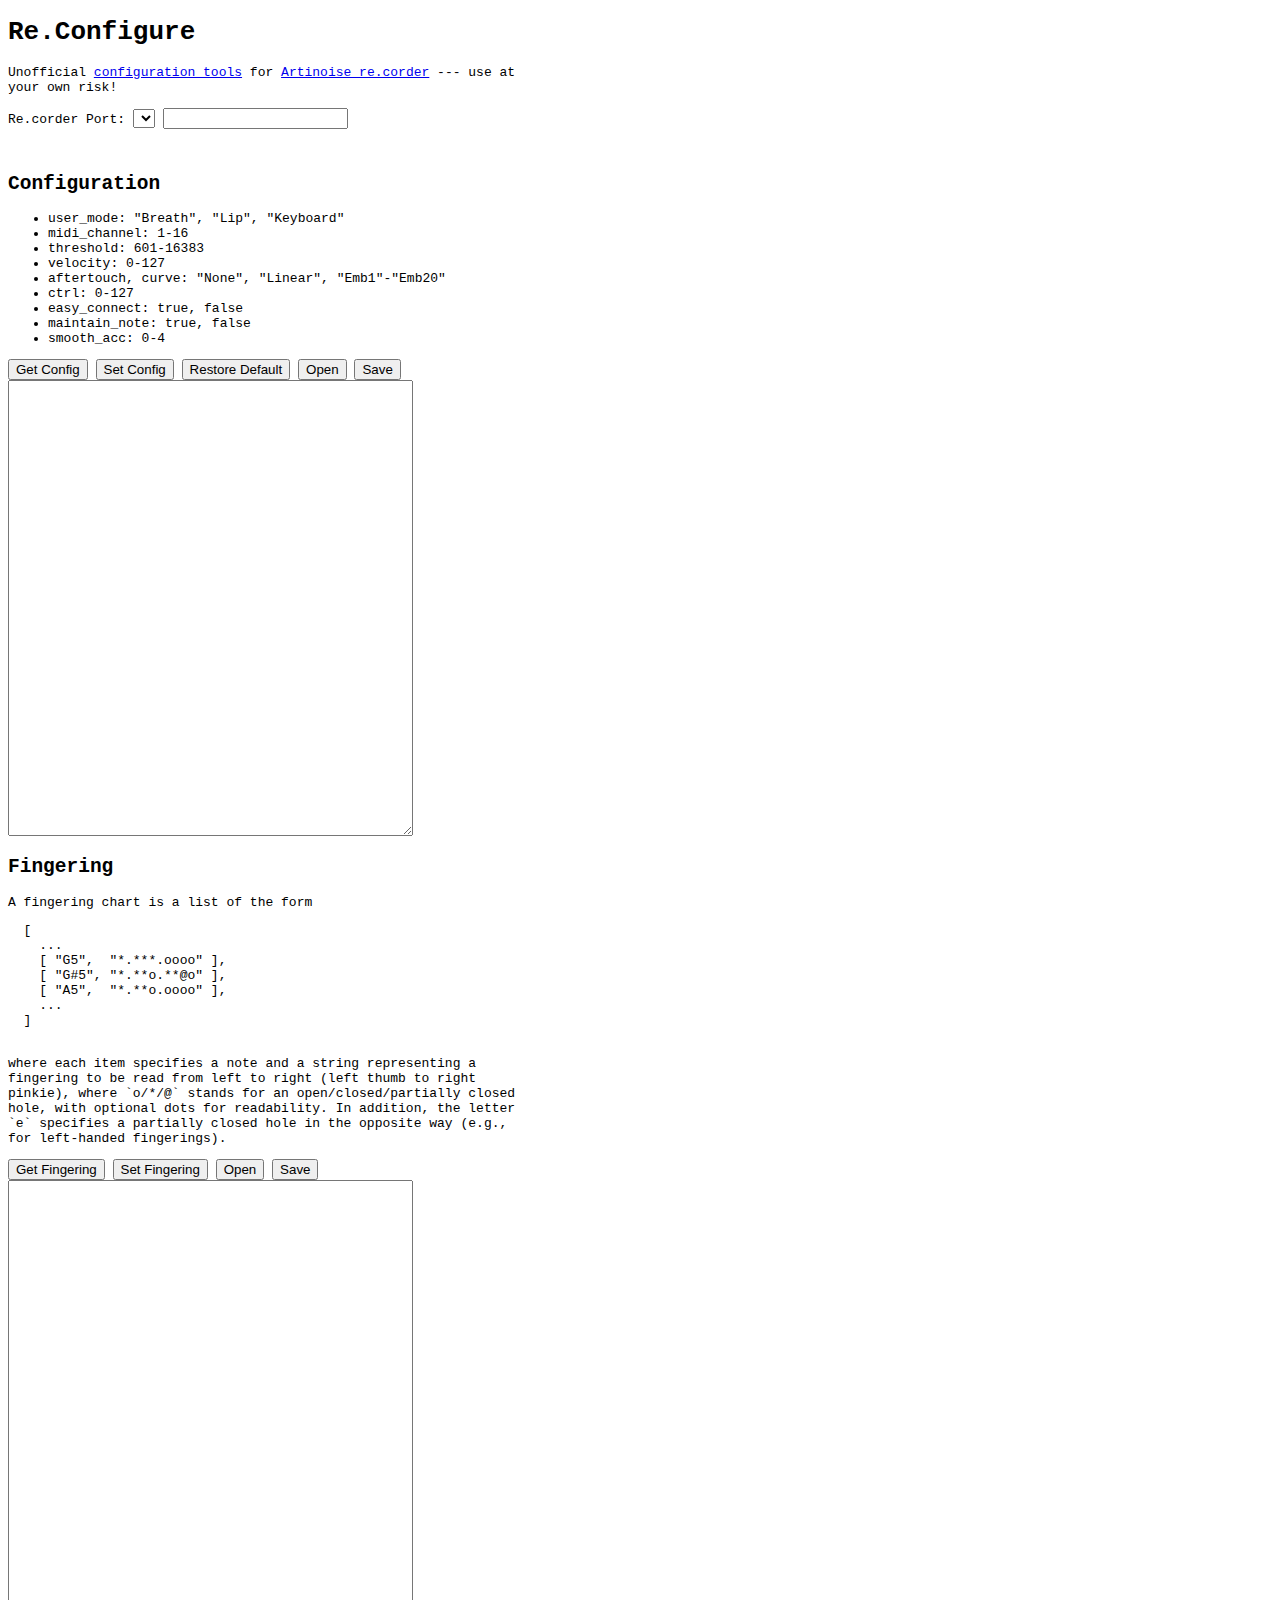
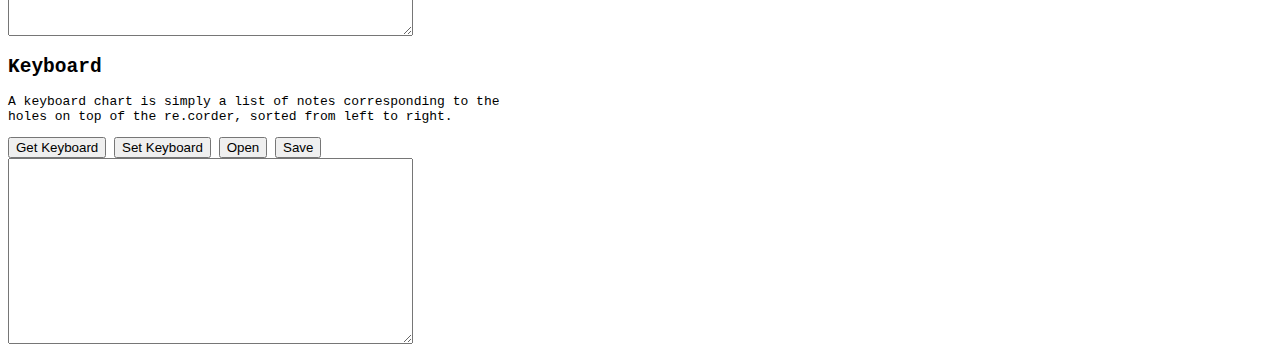
==== index.html @ dfd5792a "." ====
<!DOCTYPE html>
<html>

<head>
  <title>Re.Configure</title>
  <script type="module" src="./js/ui.js"></script>
  <link rel="stylesheet" type="text/css" href="./css/re_corder.css" />
</head>

<body>
  <dialog id="flash_dialog"><label id="lbl-flash"></label></dialog>
  <h1>Re.Configure</h1>
  <p>
    Unofficial <a href="https://github.com/nettoyeurny/re_configure">
      configuration tools</a> for <a href="http://www.artinoise.com/">
      Artinoise re.corder</a> --- use at your own risk!
  </p>
  <p>
    <label>Re.corder Port:</label>
    <select id="input_port-selector"></select></label>
    <input type="text" id="input_port-name"></input>
  </p>
  <p>
    <label id="lbl-state"></label>
    <br>
    <label id="lbl-cc"></label>
  </p>
  <h2>Configuration</h2>
  <p>
  <ul>
    <li>user_mode: "Breath", "Lip", "Keyboard"</li>
    <li>midi_channel: 1-16</li>
    <li>threshold: 601-16383</li>
    <li>velocity: 0-127</li>
    <li>aftertouch, curve: "None", "Linear", "Emb1"-"Emb20"</li>
    <li>ctrl: 0-127</li>
    <li>easy_connect: true, false</li>
    <li>maintain_note: true, false</li>
    <li>smooth_acc: 0-4</li>
  </ul>
  </p>
  <p>
    <button class="re_corder" id="btn_get_config">Get Config</button>
    <button class="re_corder" id="btn_set_config">Set Config</button>
    <button class="re_corder" id="btn_restore_default">Restore Default</button>
    <button class="file_access" id="btn_open_config">Open</button>
    <button class="file_access" id="btn_save_config">Save</button>
    <br>
    <textarea id="txt-config" rows="30" cols="48"></textarea>
  </p>
  <h2>Fingering</h2>
  <p>
    A fingering chart is a list of the form
    <pre>
  [
    ...
    [ "G5",  "*.***.oooo" ],
    [ "G#5", "*.**o.**@o" ],
    [ "A5",  "*.**o.oooo" ],
    ...
  ]
    </pre>
    where each item specifies a note and a string representing a fingering to be
    read from left to right (left thumb to right pinkie), where `o/*/@` stands
    for an open/closed/partially closed hole, with optional dots for
    readability. In addition, the letter `e` specifies a partially closed hole
    in the opposite way (e.g., for left-handed fingerings).
  </p>
  <p>
    <button class="re_corder" id="btn_get_fingerings">Get Fingering</button>
    <button class="re_corder" id="btn_set_fingerings">Set Fingering</button>
    <button class="file_access" id="btn_open_fingerings">Open</button>
    <button class="file_access" id="btn_save_fingerings">Save</button>
    <br>
    <textarea id="txt-fingerings" rows="30" cols="48"></textarea>
  </p>
  <h2>Keyboard</h2>
  <p>
    A keyboard chart is simply a list of notes corresponding to the holes on
    top of the re.corder, sorted from left to right.
  </p>
  <p>
    <button class="re_corder" id="btn_get_keyboard_chart">Get Keyboard</button>
    <button class="re_corder" id="btn_set_keyboard_chart">Set Keyboard</button>
    <button class="file_access" id="btn_open_keyboard_chart">Open</button>
    <button class="file_access" id="btn_save_keyboard_chart">Save</button>
    <br>
    <textarea id="txt-keyboard_chart" rows="12" cols="48"></textarea>
  </p>
</body>

</html>
---- css/re_corder.css ----
html {
  max-width: 72ex;
}
body {
  font-family: monospace;
}
#flash_dialog {
  position: fixed;
}
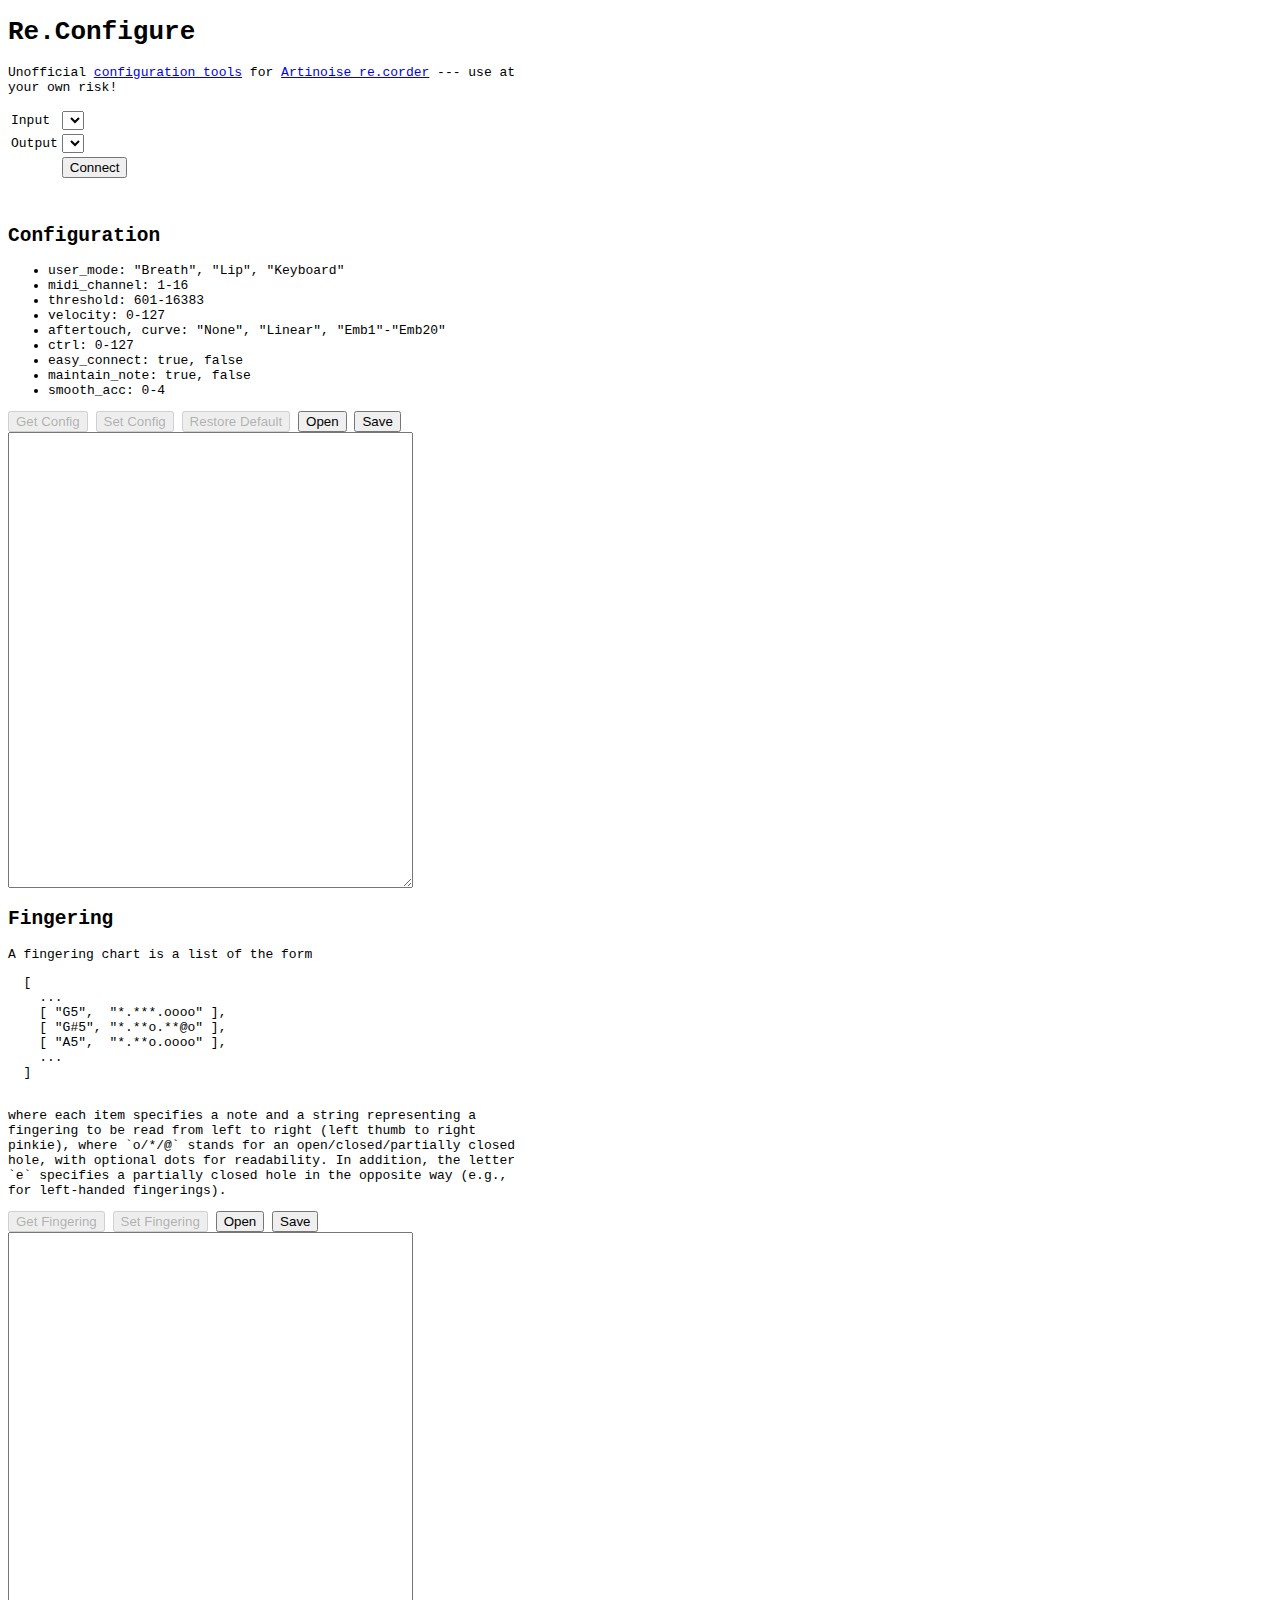
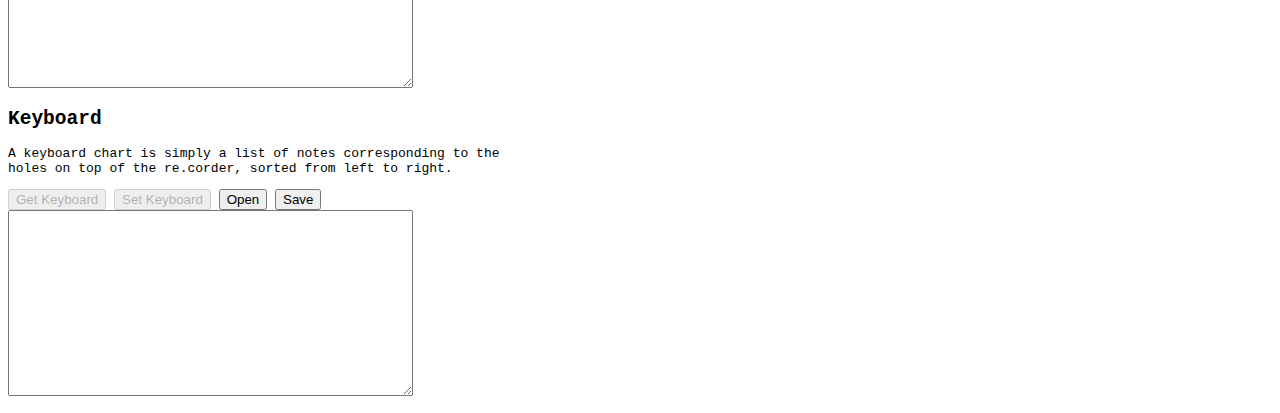
==== commit 68b5ae12: "." ====
--- a/index.html
+++ b/index.html
@@ -16,9 +16,20 @@
       Artinoise re.corder</a> --- use at your own risk!
   </p>
   <p>
-    <label>Re.corder Port:</label>
-    <select id="input_port-selector"></select></label>
-    <input type="text" id="input_port-name"></input>
+    <table>
+      <tr>
+        <td>Input</td>
+        <td><select id="input_port-selector"></select></td>
+      </tr>
+      <tr>
+        <td>Output</td>
+        <td><select id="output_port-selector"></select></td>
+      </tr>
+      <tr>
+        <td></td>
+        <td><button id="btn_connect">Connect</button></td>
+      </tr>
+    </table>
   </p>
   <p>
     <label id="lbl-state"></label>
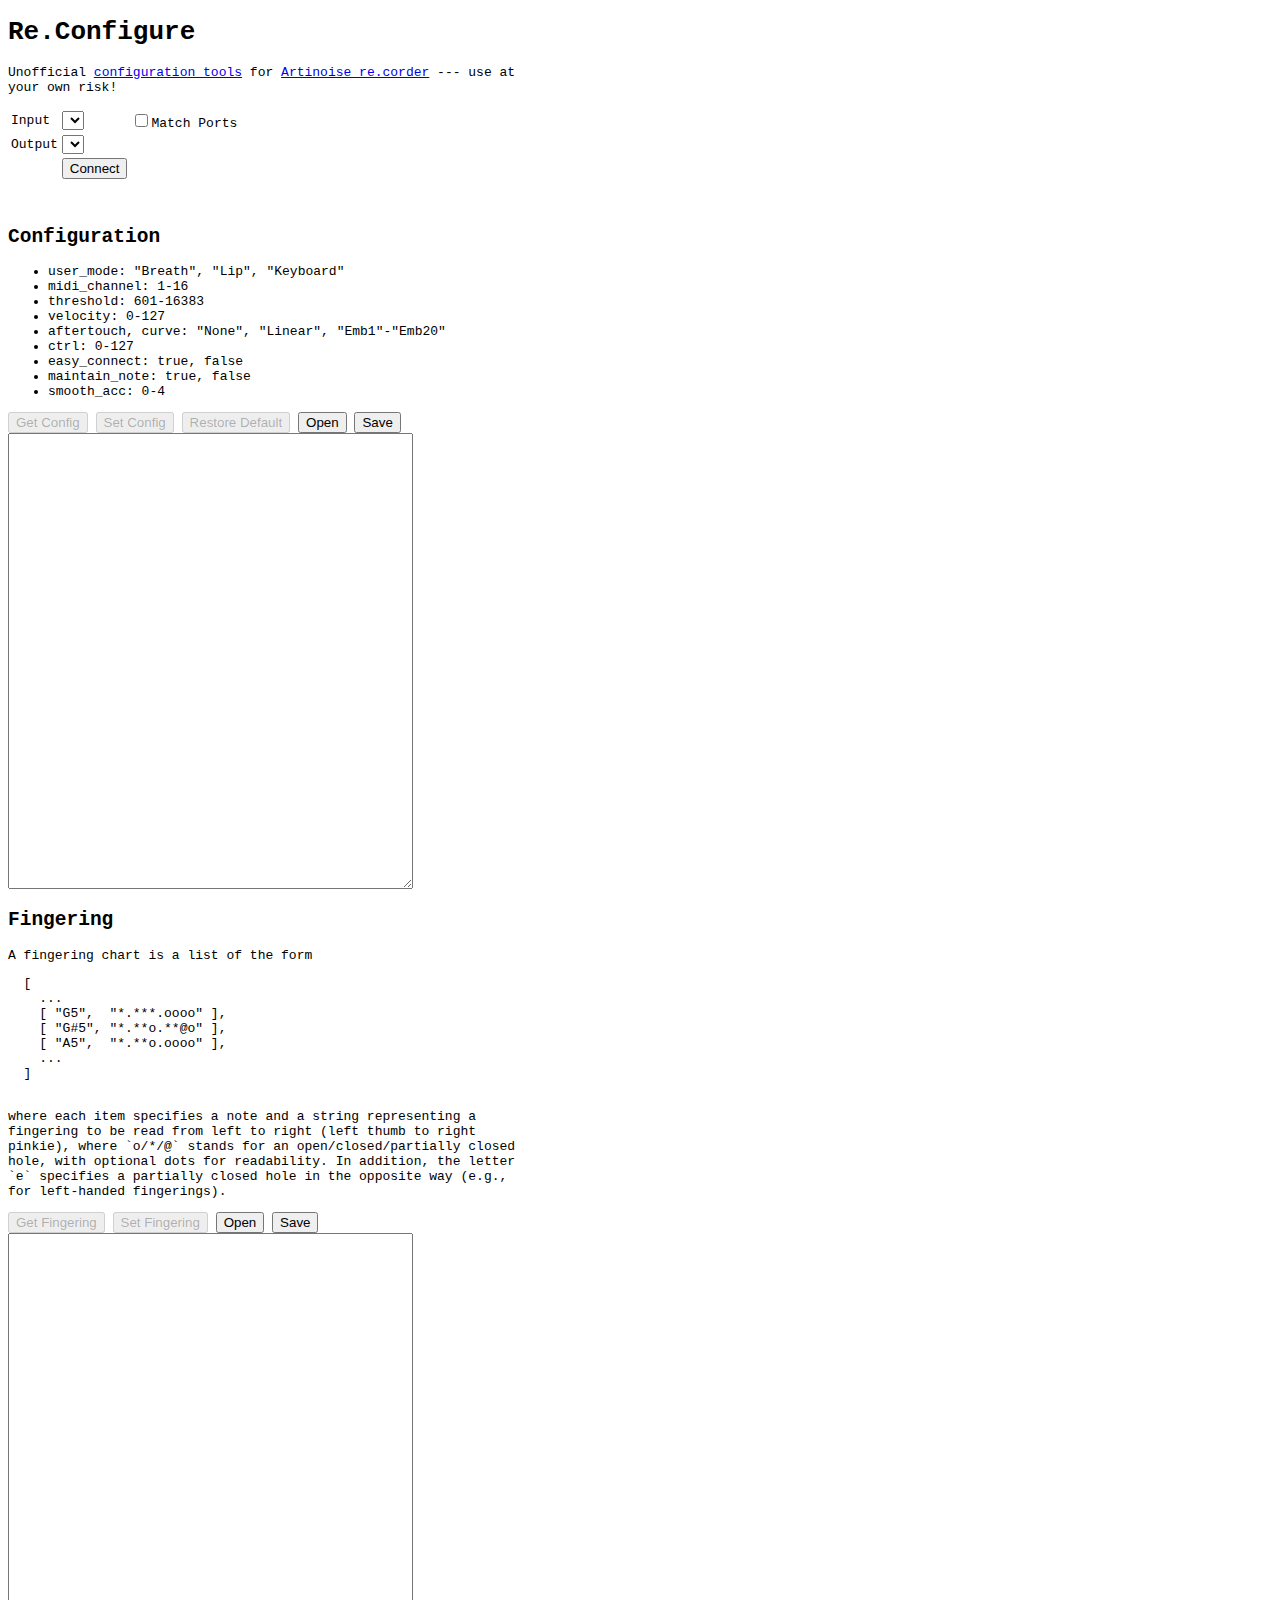
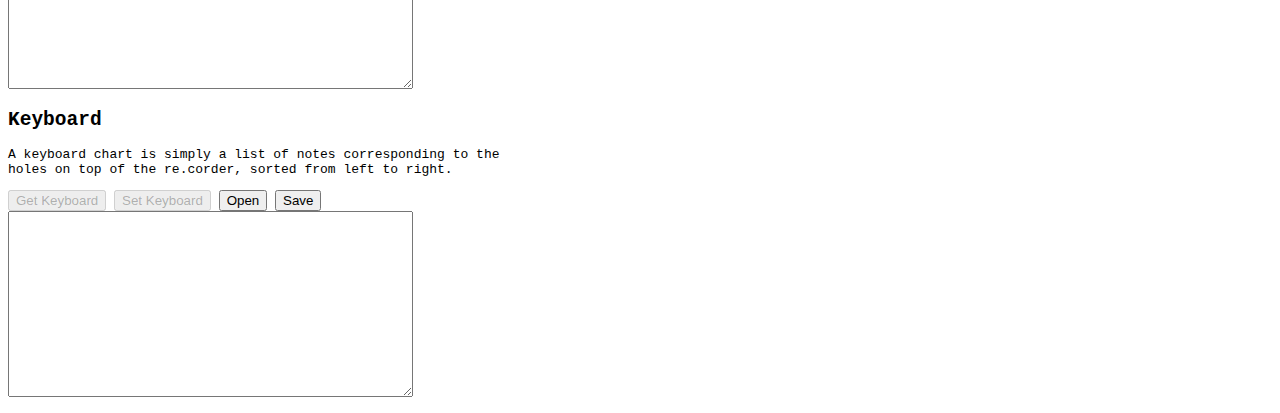
==== commit 1f25da25: "." ====
--- a/index.html
+++ b/index.html
@@ -20,6 +20,7 @@
       <tr>
         <td>Input</td>
         <td><select id="input_port-selector"></select></td>
+        <td><input type="checkbox" id="chk_match_ports">Match Ports</input></td>
       </tr>
       <tr>
         <td>Output</td>
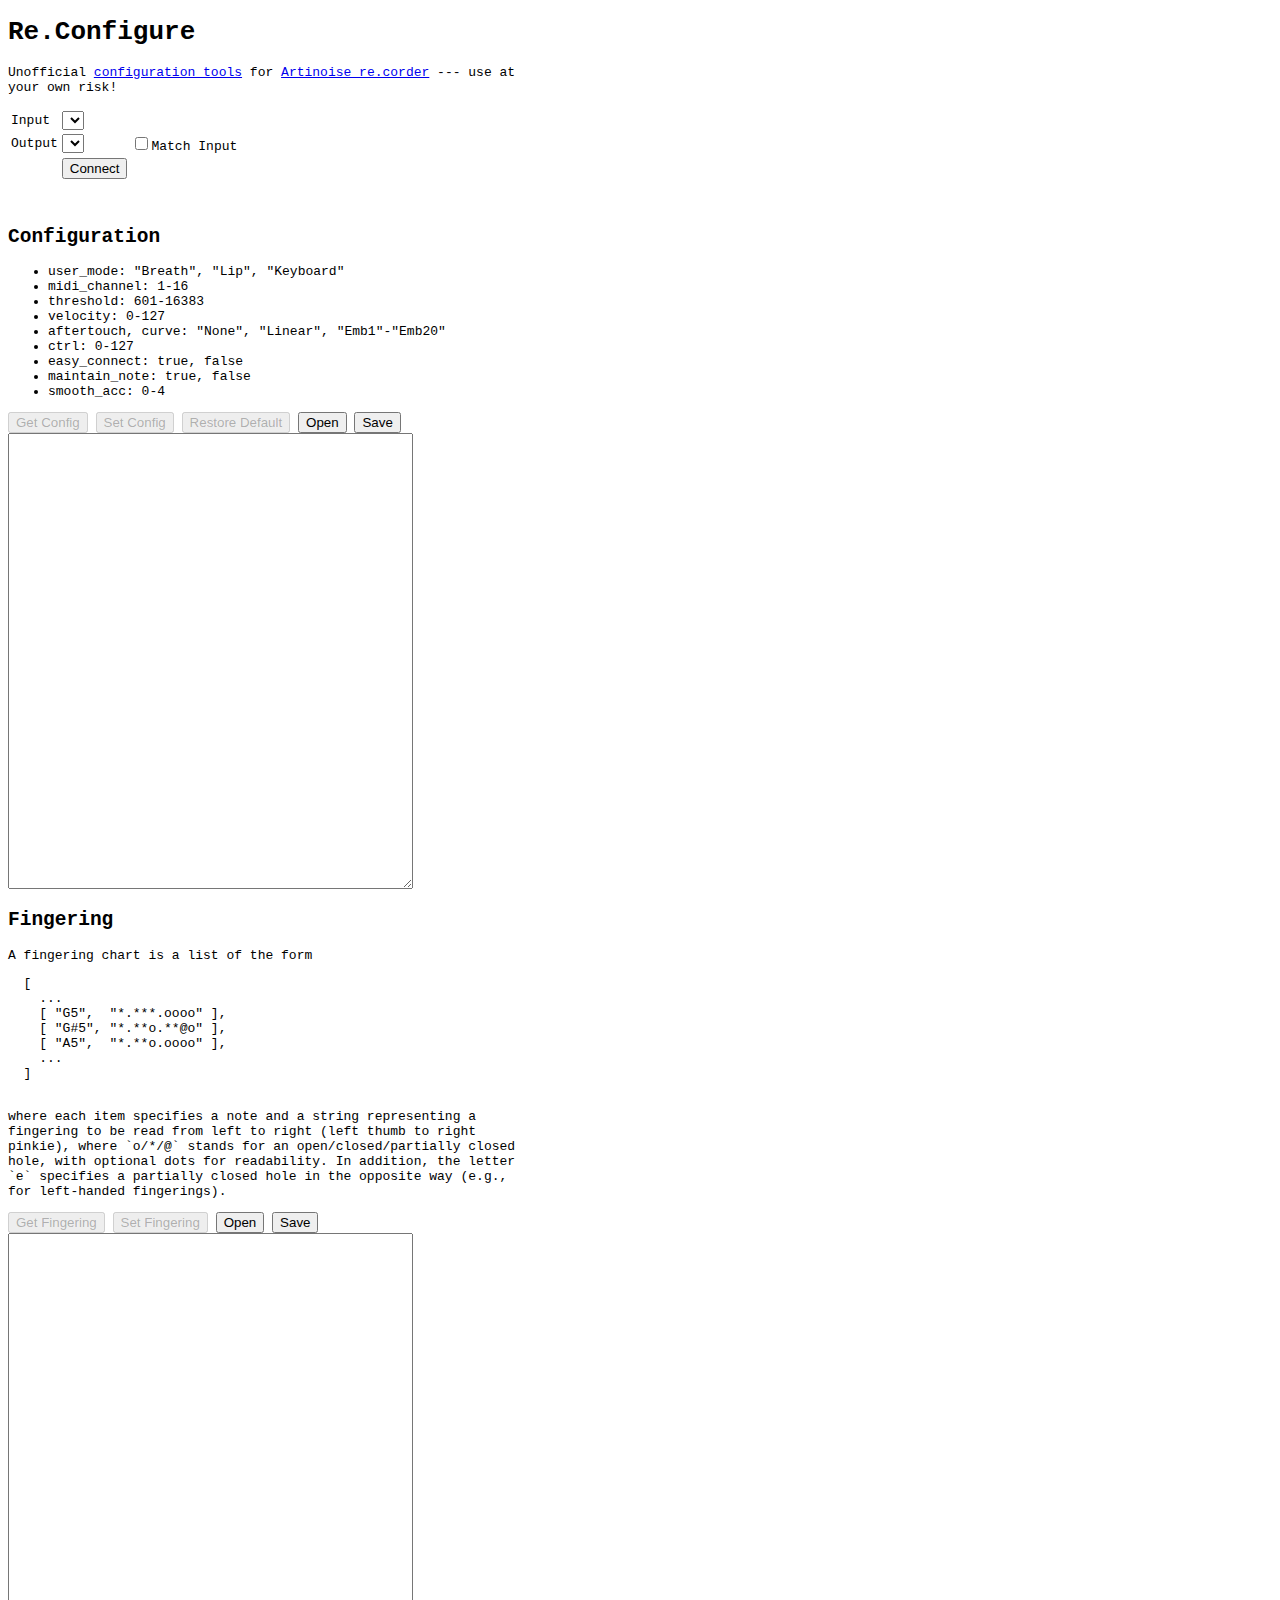
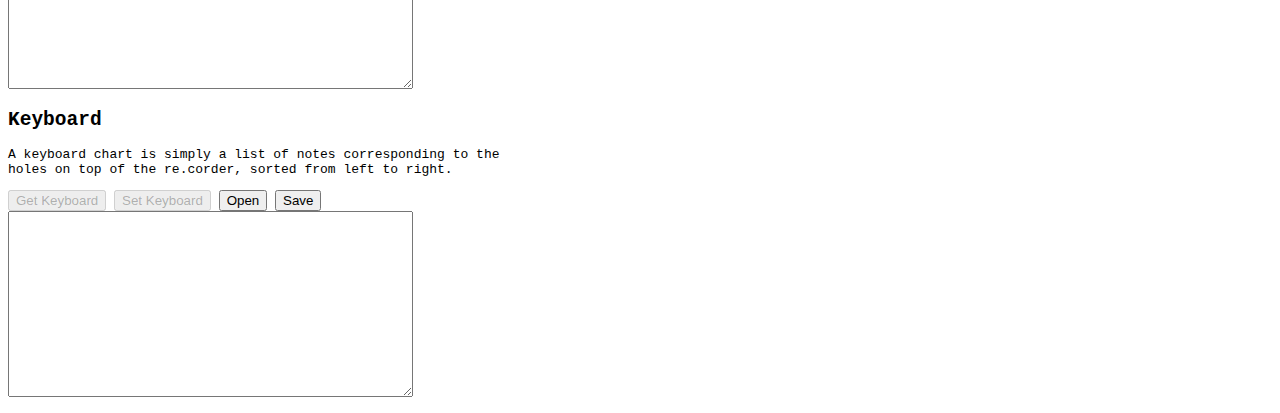
==== commit 3c170ef1: "." ====
--- a/index.html
+++ b/index.html
@@ -20,11 +20,11 @@
       <tr>
         <td>Input</td>
         <td><select id="input_port-selector"></select></td>
-        <td><input type="checkbox" id="chk_match_ports">Match Ports</input></td>
       </tr>
       <tr>
         <td>Output</td>
         <td><select id="output_port-selector"></select></td>
+        <td><input type="checkbox" id="chk_match_ports">Match Input</input></td>
       </tr>
       <tr>
         <td></td>
